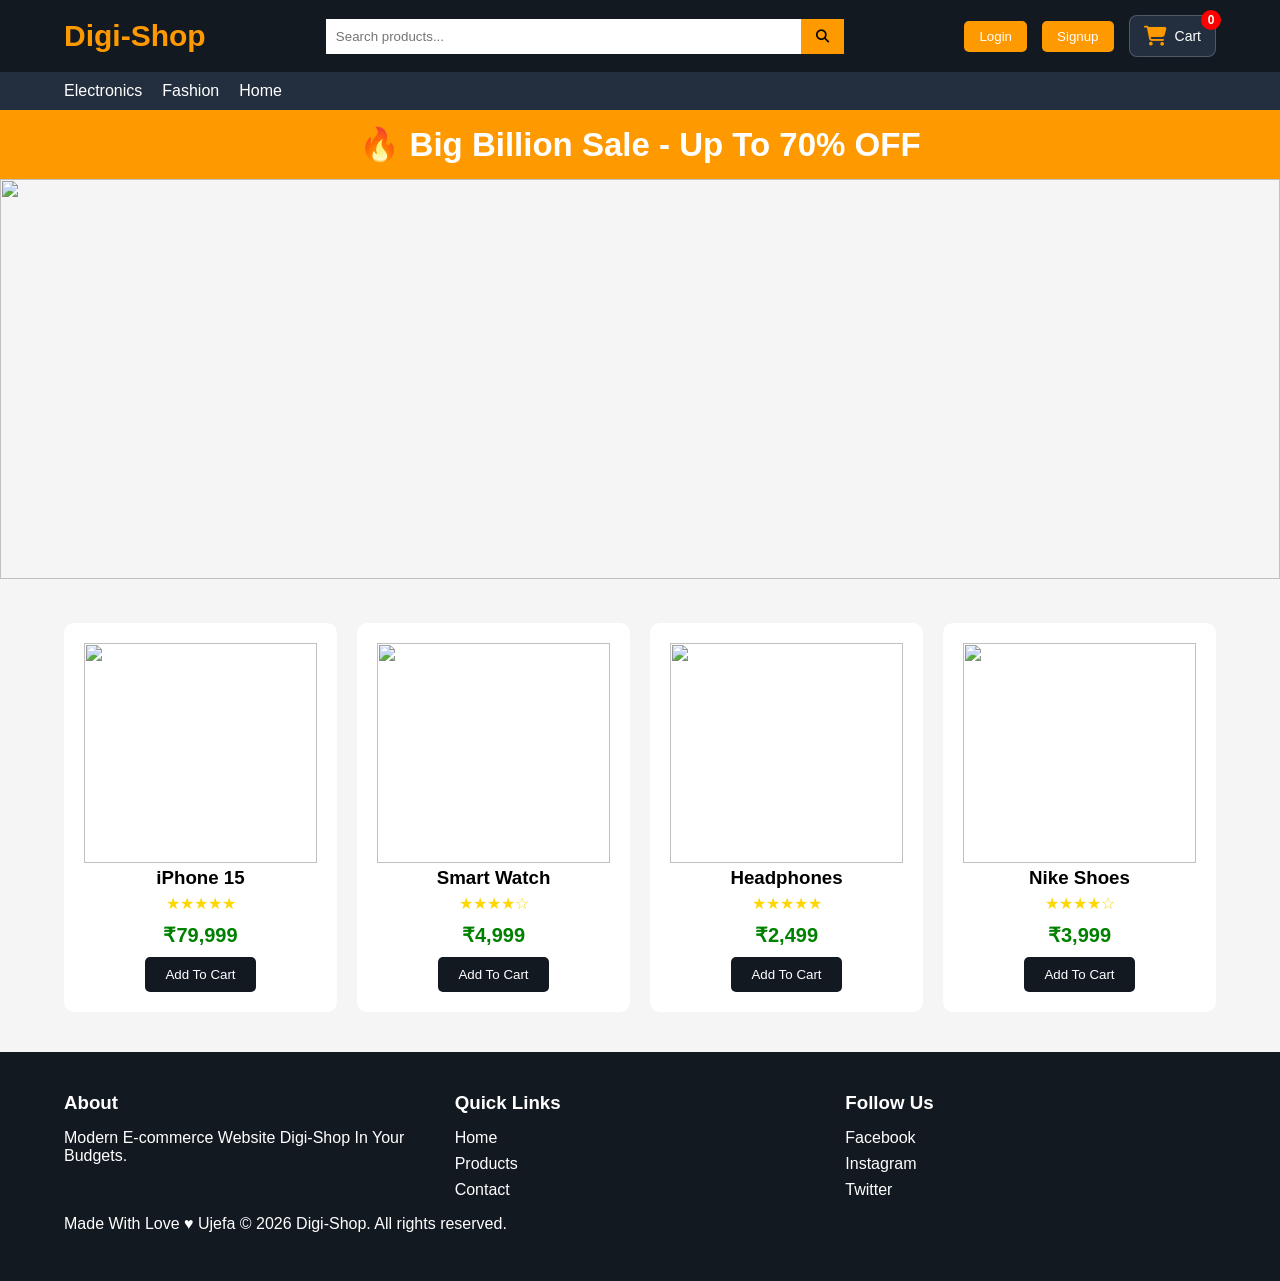
==== index.html @ fc180c2d "first commit" ====
<!DOCTYPE html>
<html lang="en">
<head>
  <meta charset="UTF-8" />
  <meta name="viewport" content="width=device-width, initial-scale=1.0"/>
  <title>Digi-Shop</title>

  <link rel="stylesheet" href="style.css">

  <!-- Font Awesome -->
  <link rel="stylesheet"
  href="https://cdnjs.cloudflare.com/ajax/libs/font-awesome/6.5.1/css/all.min.css"/>
</head>
<body>

<!-- HEADER -->
<header>

  <div class="logo">
    Digi-Shop
  </div>

  <div class="search-box">
    <input type="text" placeholder="Search products...">
    <button><i class="fa fa-search"></i></button>
  </div>

  <div class="header-icons">

    <a href="signin.html">
      <button class="btn">Login</button>
    </a>

    <a href="signup.html">
      <button class="btn">Signup</button>
    </a>

   <a href="cart.html" class="cart-btn">

  <i class="fa-solid fa-cart-shopping"></i>

  <span class="cart-text">Cart</span>

  <span id="cart-count" class="cart-badge">0</span>

</a>

  </div>

</header>

<!-- CATEGORY NAVBAR -->
<nav>

  <div class="dropdown">
    <button class="dropbtn">Electronics</button>
    <div class="dropdown-content">
      <a href="#">Mobiles</a>
      <a href="#">Laptops</a>
      <a href="#">Headphones</a>
    </div>
  </div>

  <div class="dropdown">
    <button class="dropbtn">Fashion</button>
    <div class="dropdown-content">
      <a href="#">Men</a>
      <a href="#">Women</a>
      <a href="#">Kids</a>
    </div>
  </div>

  <div class="dropdown">
    <button class="dropbtn">Home</button>
    <div class="dropdown-content">
      <a href="#">Furniture</a>
      <a href="#">Kitchen</a>
      <a href="#">Decor</a>
    </div>
  </div>

</nav>

<!-- ADS SECTION -->
<section class="ads">
  <h2>&#x1F525; Big Billion Sale - Up To 70% OFF</h2>
</section>

<!-- SLIDESHOW -->
<section class="slideshow-container">

  <div class="slide fade">
    <img src="https://images.unsplash.com/photo-1523275335684-37898b6baf30" alt="">
  </div>

  <div class="slide fade">
    <img src="https://images.unsplash.com/photo-1511707171634-5f897ff02aa9" alt="">
  </div>

  <div class="slide fade">
    <img src="https://images.unsplash.com/photo-1505740420928-5e560c06d30e" alt="">
  </div>

</section>

<!-- PRODUCTS -->
<section class="products">

  <div class="product-card">
    <img src="https://images.unsplash.com/photo-1511707171634-5f897ff02aa9">
    <h3>iPhone 15</h3>
    <div class="stars">
      ★★★★★
    </div>

    <p class="price">₹79,999</p>

    <button onclick="addToCart()">Add To Cart</button>
  </div>

  <div class="product-card">
    <img src="https://images.unsplash.com/photo-1523275335684-37898b6baf30">
    <h3>Smart Watch</h3>
    <div class="stars">
      ★★★★☆
    </div>

    <p class="price">₹4,999</p>
    <button onclick="addToCart()">Add To Cart</button>
  </div>

  <div class="product-card">
    <img src="https://images.unsplash.com/photo-1505740420928-5e560c06d30e">
    <h3>Headphones</h3>
    <div class="stars">
      ★★★★★
    </div>
    <p class="price">₹2,499</p>

    <button onclick="addToCart()">Add To Cart</button>
  </div>

  <div class="product-card">
    <img src="https://images.unsplash.com/photo-1542291026-7eec264c27ff">
    <h3>Nike Shoes</h3>
    <div class="stars">
      ★★★★☆
    </div>

    <p class="price">₹3,999</p>

    <button onclick="addToCart()">Add To Cart</button>
  </div>

</section>

<!-- FOOTER -->
<footer>

  <div class="footer-container">

    <div>
      <h3>About</h3>
      <p>Modern E-commerce Website Digi-Shop In Your Budgets.</p>
    </div>

    <div>
      <h3>Quick Links</h3>
      <p>Home</p>
      <p>Products</p>
      <p>Contact</p>
    </div>

    <div>
      <h3>Follow Us</h3>
      <p>Facebook</p>
      <p>Instagram</p>
      <p>Twitter</p>
    </div>

  </div>

  <p class="copyright">
   Made With Love &hearts; Ujefa © 2026 Digi-Shop. All rights reserved.
  </p>

</footer>

<script src="script.js"></script>

</body>
</html>
---- style.css ----
*{
  margin:0;
  padding:0;
  box-sizing:border-box;
  font-family:Arial;
}

body{
  background:#f5f5f5;
}

/* HEADER */

header{
  display:flex;
  justify-content:space-between;
  align-items:center;
  padding:15px 5%;
  background:#131921;
  color:white;
  flex-wrap:wrap;
}

.logo{
  font-size:30px;
  font-weight:bold;
  color:#ff9900;
}

.search-box{
  display:flex;
  width:45%;
}

.search-box input{
  width:100%;
  padding:10px;
  border:none;
  outline:none;
}

.search-box button{
  padding:10px 15px;
  border:none;
  background:#ff9900;
  cursor:pointer;
}

.header-icons{
  display:flex;
  align-items:center;
  gap:15px;
}

.btn{
  padding:8px 15px;
  border:none;
  background:#ff9900;
  color:white;
  cursor:pointer;
  border-radius:5px;
}

.cart{
  position:relative;
  font-size:24px;
  cursor:pointer;
}

.cart span{
  position:absolute;
  top:-10px;
  right:-10px;
  background:red;
  color:white;
  border-radius:50%;
  padding:3px 7px;
  font-size:12px;
}

/* CART BUTTON*/
.cart-btn{
  display:flex;
  align-items:center;
  gap:8px;
  background:#232f3e;
  padding:10px 14px;
  border-radius:8px;
  color:white;
  text-decoration:none;
  position:relative;
  transition:0.3s;
  border:1px solid rgba(255,255,255,0.2);
}

.cart-btn:hover{
  background:#37475a;
  transform:scale(1.05);
}

.cart-btn i{
  font-size:20px;
  color:#ff9900;
}

.cart-text{
  font-size:14px;
  font-weight:500;
}

/* BADGE */
.cart-badge{
  position:absolute;
  top:-6px;
  right:-6px;
  background:red;
  color:white;
  font-size:12px;
  width:20px;
  height:20px;
  display:flex;
  align-items:center;
  justify-content:center;
  border-radius:50%;
  font-weight:bold;
}
/* NAVBAR */

nav{
  display:flex;
  gap:20px;
  padding:10px 5%;
  background:#232f3e;
}

.dropdown{
  position:relative;
}

.dropbtn{
  background:none;
  color:white;
  border:none;
  cursor:pointer;
  font-size:16px;
}

.dropdown-content{
  display:none;
  position:absolute;
  background:white;
  min-width:150px;
  z-index:1;
}

.dropdown-content a{
  display:block;
  padding:10px;
  color:black;
  text-decoration:none;
}

.dropdown-content a:hover{
  background:#ddd;
}

.dropdown:hover .dropdown-content{
  display:block;
}

/* ADS */

.ads{
  background:#ff9900;
  text-align:center;
  padding:15px;
  color:white;
  font-size:22px;
}

/* SLIDESHOW */

.slideshow-container{
  width:100%;
  overflow:hidden;
}

.slide img{
  width:100%;
  height:400px;
  object-fit:cover;
}

/* PRODUCTS */

.products{
  display:grid;
  grid-template-columns:repeat(auto-fit,minmax(250px,1fr));
  gap:20px;
  padding:40px 5%;
}

.product-card{
  background:white;
  padding:20px;
  border-radius:10px;
  text-align:center;
  transition:0.3s;
}

.product-card:hover{
  transform:translateY(-5px);
}

.product-card img{
  width:100%;
  height:220px;
  object-fit:cover;
}

.stars{
  color:gold;
  margin:10px 0;
}

.price{
  font-size:22px;
  color:green;
  margin-bottom:10px;
}

.product-card button{
  padding:10px 20px;
  border:none;
  background:#131921;
  color:white;
  cursor:pointer;
  border-radius:5px;
}

/* FOOTER */

footer{
  background:#131921;
  color:white;
  padding:40px 5%;
}

.footer-container{
  display:grid;
  grid-template-columns:repeat(auto-fit,minmax(200px,1fr));
  gap:20px;
}

footer h3{
  margin-bottom:15px;
}

footer p{
  margin:8px 0;
}

copyright{
  text-align:center;
}

/* RESPONSIVE */

@media(max-width:768px){

  header{
    flex-direction:column;
    gap:15px;
  }

  .search-box{
    width:100%;
  }

  nav{
    flex-wrap:wrap;
  }

  .slide img{
    height:250px;
  }
}

/* CART TITLE */

.cart-title{
  text-align:center;
  padding:30px 10px;
}

.cart-title h1{
  font-size:32px;
}

.cart-title p{
  color:gray;
  margin-top:5px;
}

/* CART LAYOUT */

.cart-page{
  display:flex;
  gap:30px;
  padding:40px 5%;
  align-items:flex-start;
  flex-wrap:wrap;
}

/* CART ITEMS */

.cart-item{
  display:flex;
  align-items:center;
  gap:20px;
  background:white;
  padding:20px;
  border-radius:12px;
  width:100%;
  box-shadow:0 4px 15px rgba(0,0,0,0.08);
}

.cart-item img{
  width:120px;
  height:120px;
  object-fit:cover;
  border-radius:10px;
}

.cart-details{
  flex:1;
}

.price{
  color:green;
  font-size:20px;
  font-weight:bold;
}

.stars{
  color:gold;
  margin-top:5px;
}

.remove-btn{
  background:red;
  color:white;
  border:none;
  padding:10px 15px;
  border-radius:6px;
  cursor:pointer;
}

/* SUMMARY BOX */

.cart-summary{
  background:white;
  padding:20px;
  border-radius:12px;
  width:300px;
  box-shadow:0 4px 15px rgba(0,0,0,0.08);
}

.summary-row{
  display:flex;
  justify-content:space-between;
  margin:10px 0;
}

.summary-total{
  display:flex;
  justify-content:space-between;
  font-size:22px;
  font-weight:bold;
  margin-top:10px;
}

.checkout-btn{
  width:100%;
  margin-top:15px;
  padding:12px;
  background:#ff9900;
  color:white;
  border:none;
  border-radius:6px;
  cursor:pointer;
  font-size:16px;
}

/* RESPONSIVE */

@media(max-width:768px){

  .cart-page{

    flex-direction:column;
  }

  .cart-summary{

    width:100%;
  }
}
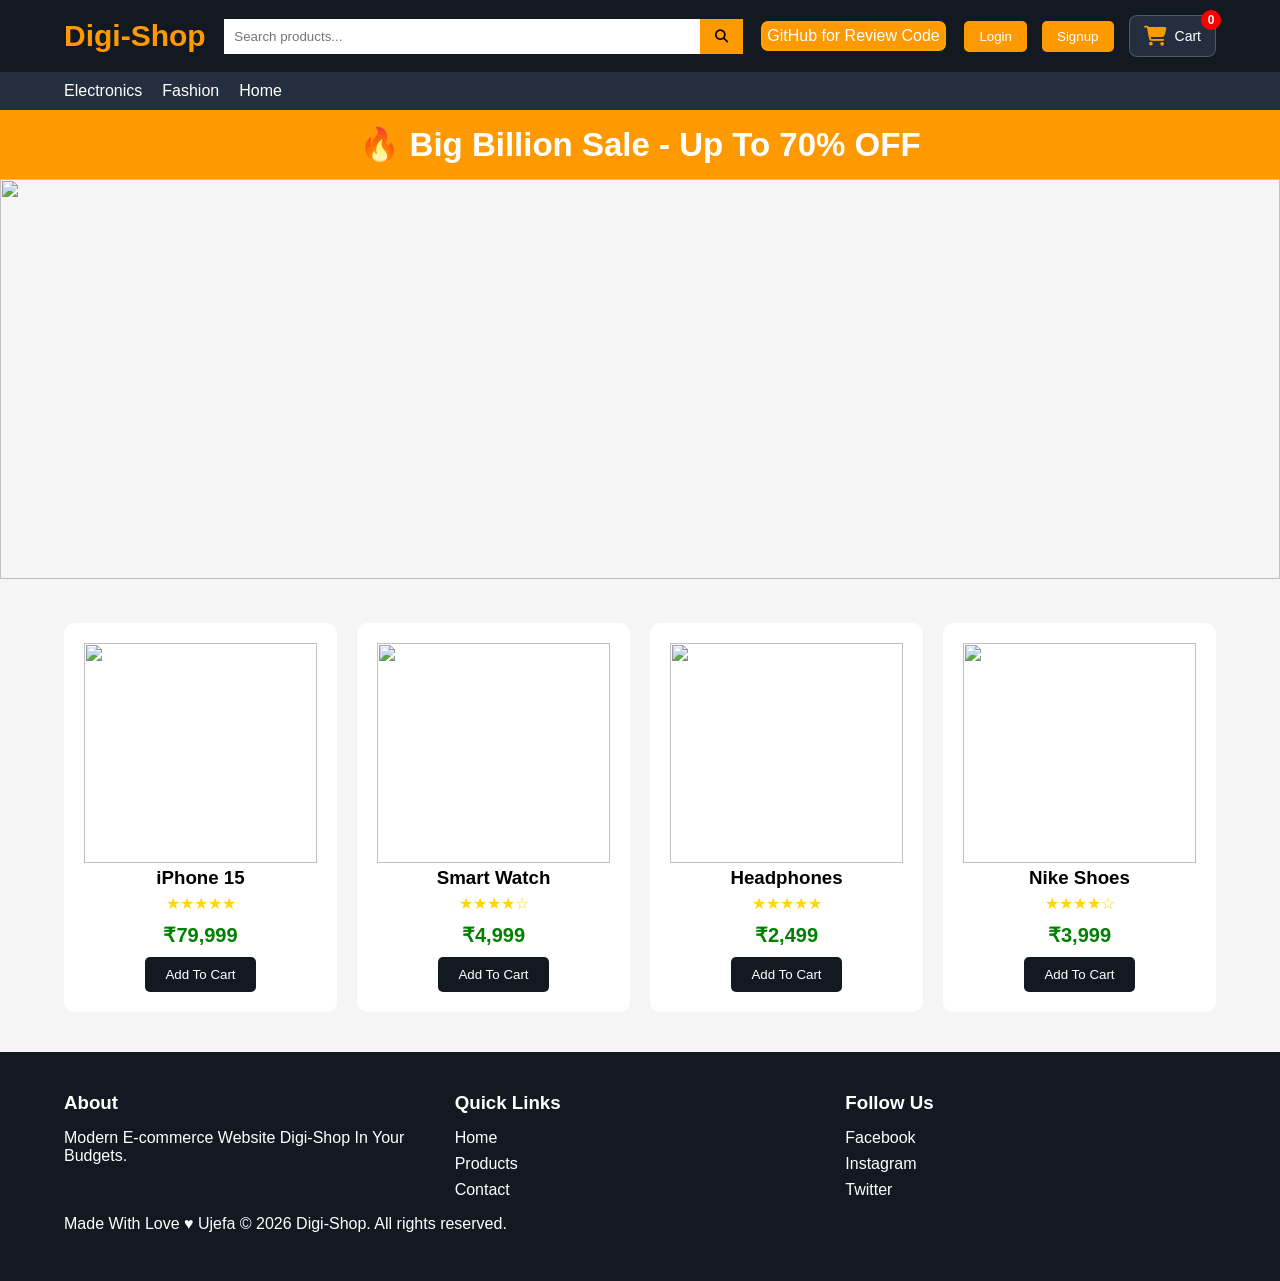
==== commit 240bd75f: "temporary added one btn for review" ====
--- a/index.html
+++ b/index.html
@@ -24,6 +24,7 @@
     <input type="text" placeholder="Search products...">
     <button><i class="fa fa-search"></i></button>
   </div>
+  <p title="This button is only for reviw purpose later I will remove this." style="border: 2px solid orange; display: inline; padding: 4px; background: #ff9900; border-radius: 7px;"> <a href="https://github.com/MdUjefaAnsari/Digi-Shop" style="text-decoration: none; color: white; " target="_blank" > GitHub for Review Code</a></p>
 
   <div class="header-icons">
 
@@ -99,6 +100,9 @@
 
   <div class="slide fade">
     <img src="https://images.unsplash.com/photo-1505740420928-5e560c06d30e" alt="">
+  </div>
+  <div class="slide fade">
+    <img src="https://images.unsplash.com/photo-1542291026-7eec264c27ff">
   </div>
 
 </section>
